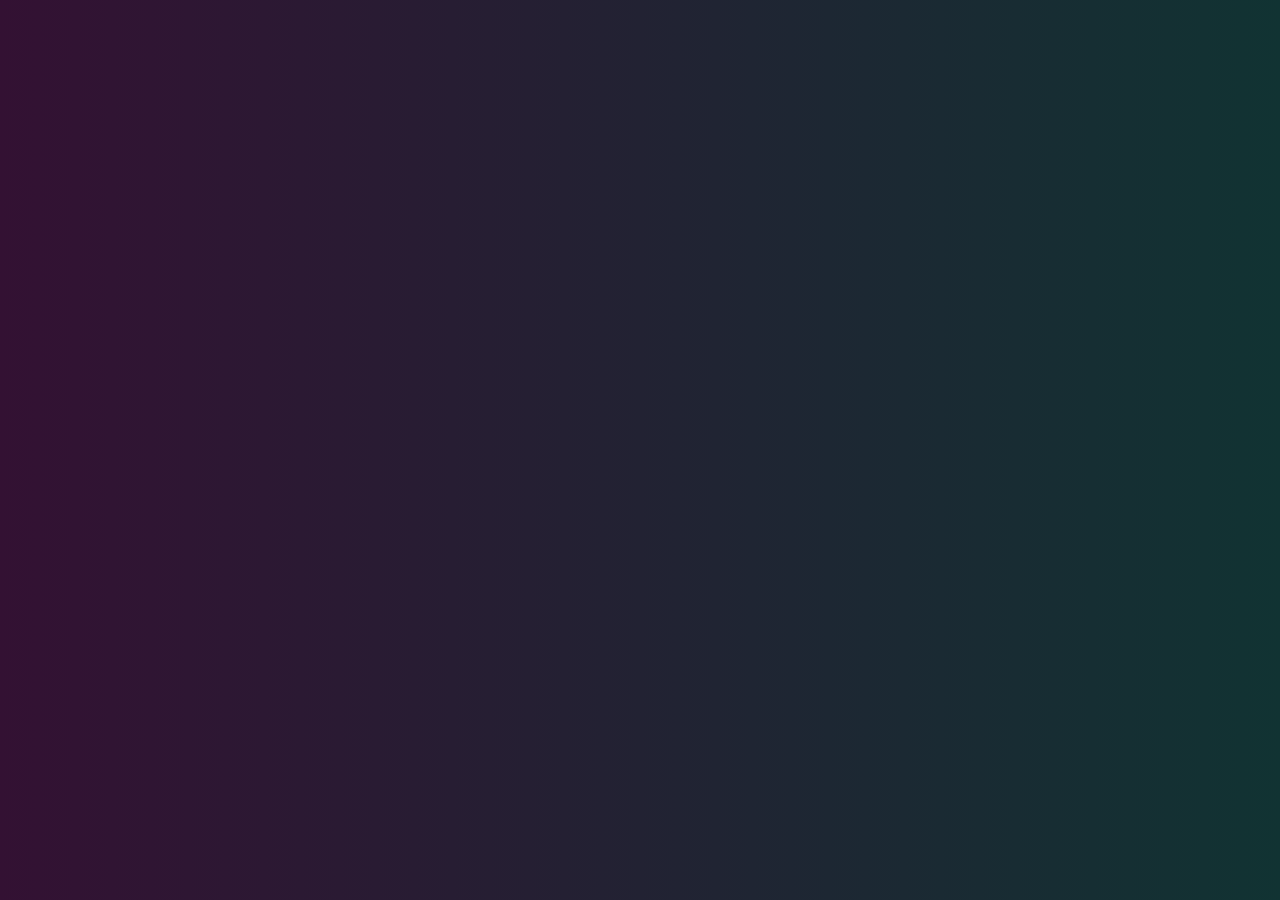
==== about.html @ d670fa99 "added extra files" ====
<!DOCTYPE html>
<html>
<head>
    <title>About - Napero</title>
    <link rel="icon" type="image/png" href="favicon.png">
    <meta charset="utf-8">
    <link rel="stylesheet" href="styles.css">
    <link rel="stylesheet" href="bg.css">
</head>
<body>
    <div class="circles">
        <div></div>
        <div></div>
        <div></div>
        <div></div>
        <div></div>
        <div></div>
        <div></div>
        <div></div>
        <div></div>
        <div></div>
    </div>
    
    <nav class="fade-in">
        <ul>
            <li><a href="index.html"><i class="material-icons">home</i>Home</a></li>
            <li><a href="#"><i class="material-icons">search</i>About</a></li>
            <li><a href="projects.html"><i class="material-icons">data_object</i>Projects</a></li>
            <li><a href="fun.html"><i class="material-icons">celebration</i>Fun</a></li>
            <li><a href="contact.html"><i class="material-icons">mail</i>Contact</a></li>
        </ul>
    </nav>

    <section id="about" class="fade-in">
        <p class="subtitle">About Me</p>
        <div class="content">
            <div class="paragraph">
                <p>Hey! I'm Fran, aka Napero. I'm studying <a href="https://i.imgur.com/wW28vkF.jpg" target="_blank" class="disguised_link">computer engineering</a>. My interests include technology, electronics, and programming.</p>
                <p>Science and mathematics are like a captivating puzzle to me. I enjoy complex concepts and challenging logic problems.</p>
                <p>On the artistic side, I enjoy messing around with visual arts and music. They're great outlets for expressing myself and getting creative.</p>
                <p>When I'm not dealing with university or personal projects, I'm probably gaming. I love how games let me relax, connect with friends, and explore virtual worlds.</p>
                <p>Check out my projects if you're interested. Any questions or just wanna chat? Feel free to reach out. Always up for meeting new people!</p>
            </div>
            <div>
                <a href="https://youtu.be/YyZOFHj-85I" target="_blank"><img class="pfp" src="https://avatars.githubusercontent.com/u/69263168?v=4" alt="My current profile picture (Harmony from Splatoon)"></a>
            </div>
        </div>
    </section>
</body>
</html>
---- styles.css ----
@import url('https://fonts.googleapis.com/css2?family=Fira+Mono&display=swap');
@import url('https://fonts.googleapis.com/css2?family=Fira+Mono:wght@700&display=swap');
@import url('https://fonts.googleapis.com/icon?family=Material+Icons');

body {
    background: linear-gradient(90deg, #331133, #113333) #222233;
    font-family: 'Fira Mono', monospace;
    font-size: 24px;
    font-weight: 400;
    line-height: 1.2;
    color: #ffffffdd;
    text-align: center;
    margin: 0 auto;
    padding: 0;
    overflow-x: hidden;
    max-width: 1200px;
    width: 90%;
    margin-bottom: 20px;
}

nav {
    background-color: #ffffff11;
    position: fixed;
    top: 0;
    left: 0;
    width: 100%;
    height: 60px;
    padding: 0 20px;
    box-sizing: border-box;
    border-bottom: 1px solid #99999955;
    display: flex;
    justify-content: center;
    list-style-type: none;
    align-items: center;
    z-index: 1000;
    backdrop-filter: blur(6px) saturate(0.8);
    -webkit-backdrop-filter: blur(6px) saturate(0.8);
}

nav ul {
    list-style-type: none;
    margin: 0;
    padding: 0;
    text-align: center;
}

nav ul li {
    display: inline;
    margin-right: 30px;
}

nav ul li a {
    color: #ffffff;
    text-decoration: none;
}

nav ul li a:visited {
    color: #ffffff;
    text-decoration: none;
}


nav ul li a:hover {
    text-decoration: underline;
}

a {
    color: #00ffff;
    text-decoration: none;
}

a:visited {
    color: #ff00ff;
}

a:hover {
    text-decoration: underline;
}

.name {
    font-size: 150px;
    font-weight: 700;
    color: #00000022;
    margin-bottom: 60px;
    margin-top: 110px;
    background: linear-gradient(45deg, #ff00ff, #00ffff, #ff00ff, #00ffff);
    -webkit-background-clip: text;
    background-clip: text;
    -webkit-text-stroke: 3px #ffffff;
}

.content {
    display: flex;
    align-items: center;
}

.subtitle {
    font-size: 50px;
    font-weight: 700;
    color: #ffffff;
    text-decoration: none;
    align-items: left;
    margin-top: 100px
}

.subsubtitle {
    margin-top: 100px;
    align-items: left;
}

.paragraph {
    text-align: justify;
    flex: 1;
}

.wip {
    color: #ffffff44;
    font-style: italic;
}

.pfp {
    border-radius: 50%;
    max-width: 300px;
    margin-left: 20px;
}

.icon {
    max-width: 100px;
    margin: 10px;
    border-radius: 25%;
}

.project-title {
    font-weight: 700;
    margin: 0px;
    color: #ffffff;
    text-align: left;
}

.material-icons {
    vertical-align: middle;
    margin-right: 10px;
}

.disguised_link {
    color: #ffffffdd;
    text-decoration: none;
}

.disguised_link:visited {
    color: #ffffffdd;
    text-decoration: none;
}

.disguised_link:hover {
    text-decoration: none;
}

.fade-in {
    opacity: 0;
    animation: fade 0.6s ease-in forwards;
}
  
@keyframes fade {
    from { opacity: 0; }
    to { opacity: 1; }
}
---- bg.css ----
/* Thanks WebStylePress on YouTube for this bg effect! */

.circles {
    position: fixed;
    top: 0;
    left: 0;
    width: 100%;
    height: 100%;
    overflow: hidden;
}

@keyframes animate {
    0%{
        opacity: 1;
        border-radius: 0;
        transform: translateY(0) rotate(0deg);
    }
    100%{
        opacity: 0;
        border-radius: 50%;
        transform: translateY(-1000px) rotate(720deg);
    }
}

.circles div {
    position: absolute;
    display: block;
    width: 20px;
    height: 20px;
    background: #ffffff11;
    bottom: -150px;
    animation: animate 25s ease-in infinite;
}

.circles div:nth-child(1) {
    left: 25%;
    width: 80px;
    height: 80px;
    animation-delay: 0s;
}

.circles div:nth-child(2) {
    left: 10%;
    width: 20px;
    height: 20px;
    animation-delay: 2s;
    animation-duration: 12s;
}

.circles div:nth-child(3) {
    left: 70%;
    width: 20px;
    height: 20px;
    animation-delay: 4s;
}

.circles div:nth-child(4) {
    left: 40%;
    width: 60px;
    height: 60px;
    animation-delay: 0s;
    animation-duration: 18s;
}

.circles div:nth-child(5) {
    left: 65%;
    width: 20px;
    height: 20px;
    animation-delay: 0s;
}

.circles div:nth-child(6) {
    left: 75%;
    width: 110px;
    height: 110px;
    animation-delay: 3s;
}

.circles div:nth-child(7) {
    left: 35%;
    width: 150px;
    height: 150px;
    animation-delay: 7s;
}

.circles div:nth-child(8) {
    left: 50%;
    width: 25px;
    height: 25px;
    animation-delay: 15s;
    animation-duration: 45s;
}

.circles div:nth-child(9) {
    left: 20%;
    width: 15px;
    height: 15px;
    animation-delay: 2s;
    animation-duration: 35s;
}

.circles div:nth-child(10) {
    left: 85%;
    width: 150px;
    height: 150px;
    animation-delay: 0s;
    animation-duration: 11s;
}
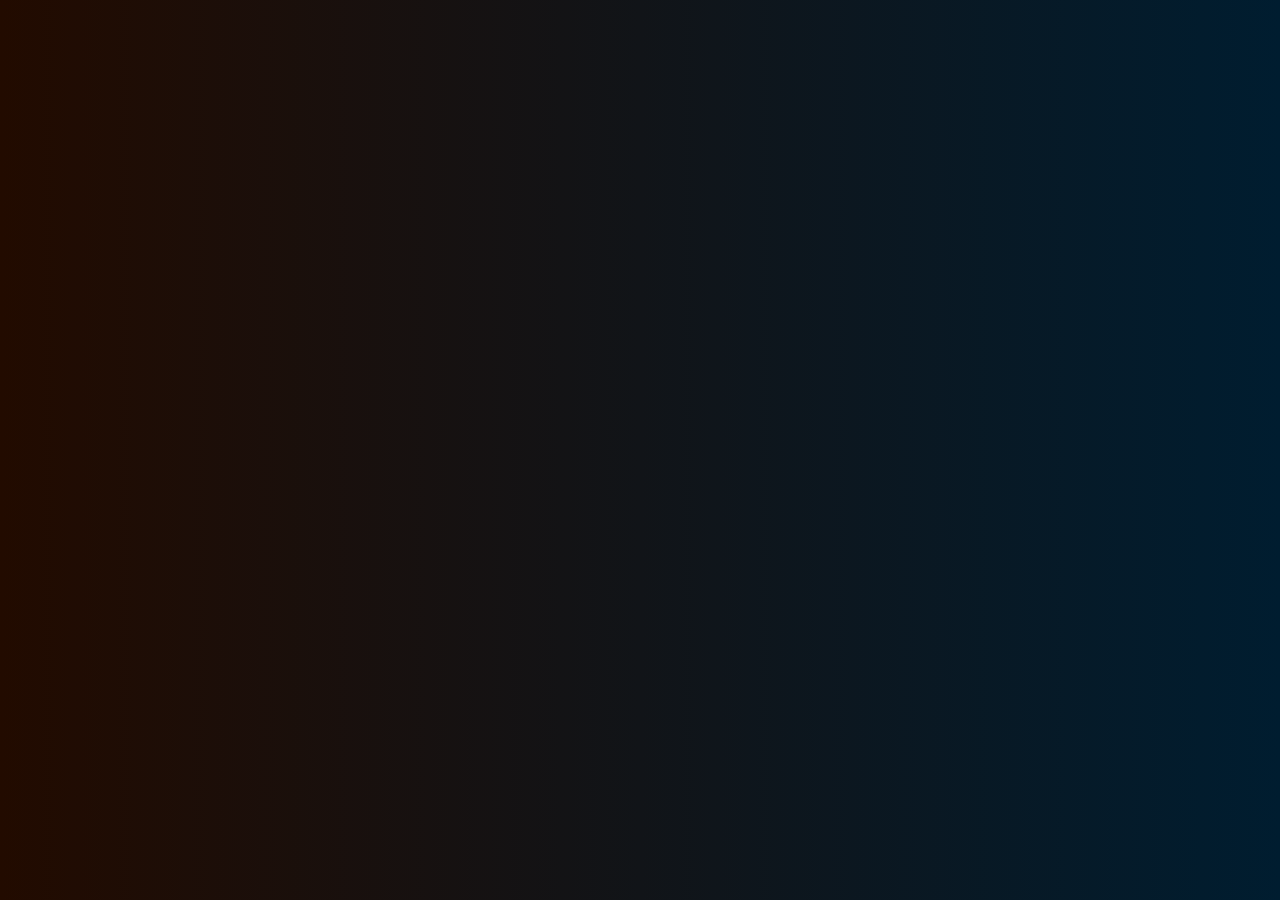
==== commit d18b09e2: "diseño final" ====
--- a/about.html
+++ b/about.html
@@ -1,50 +1,36 @@
 <!DOCTYPE html>
-<html>
+<html lang="es">
 <head>
-    <title>About - Napero</title>
+    <title>¿Quiénes somos? - BECCAT</title>
     <link rel="icon" type="image/png" href="favicon.png">
     <meta charset="utf-8">
     <link rel="stylesheet" href="styles.css">
-    <link rel="stylesheet" href="bg.css">
 </head>
 <body>
-    <div class="circles">
-        <div></div>
-        <div></div>
-        <div></div>
-        <div></div>
-        <div></div>
-        <div></div>
-        <div></div>
-        <div></div>
-        <div></div>
-        <div></div>
-    </div>
     
     <nav class="fade-in">
         <ul>
-            <li><a href="index.html"><i class="material-icons">home</i>Home</a></li>
-            <li><a href="#"><i class="material-icons">search</i>About</a></li>
-            <li><a href="projects.html"><i class="material-icons">data_object</i>Projects</a></li>
-            <li><a href="fun.html"><i class="material-icons">celebration</i>Fun</a></li>
-            <li><a href="contact.html"><i class="material-icons">mail</i>Contact</a></li>
+            <li><a href="index.html"><i class="material-icons">home</i>Inicio</a></li>
+            <li><a href="#"><i class="material-icons">search</i>¿Quienes somos?</a></li>
+            <li><a href="game.html"><i class="material-icons">videogame_asset</i>Juego</a></li>
+            <li><a href="fotos.html"><i class="material-icons">photo</i>Fotos</a></li>
+            <li><a href="ayudar.html"><i class="material-icons">volunteer_activism</i>Ayudar</a></li>
         </ul>
     </nav>
 
     <section id="about" class="fade-in">
-        <p class="subtitle">About Me</p>
+        <p class="subtitle">¿Quienes somos?</p>
         <div class="content">
             <div class="paragraph">
-                <p>Hey! I'm Fran, aka Napero. I'm studying <a href="https://i.imgur.com/wW28vkF.jpg" target="_blank" class="disguised_link">computer engineering</a>. My interests include technology, electronics, and programming.</p>
-                <p>Science and mathematics are like a captivating puzzle to me. I enjoy complex concepts and challenging logic problems.</p>
-                <p>On the artistic side, I enjoy messing around with visual arts and music. They're great outlets for expressing myself and getting creative.</p>
-                <p>When I'm not dealing with university or personal projects, I'm probably gaming. I love how games let me relax, connect with friends, and explore virtual worlds.</p>
-                <p>Check out my projects if you're interested. Any questions or just wanna chat? Feel free to reach out. Always up for meeting new people!</p>
+                <p>Beccat es una organización dedicada al rescate y cuidado de gatitos de la calle. Nuestra misión es proporcionarles un refugio seguro, atención médica, y encontrarles un hogar permanente donde puedan vivir felices.</p>
+                <p>Creemos que cada gato merece una vida digna y llena de amor. A través de nuestro esfuerzo y la ayuda de voluntarios y donaciones, trabajamos incansablemente para cambiar la vida de estos felinos.</p>
+                <p>Además, hemos desarrollado un juego llamado "Beccat", cuyo objetivo es recaudar fondos para cubrir los gastos del refugio y ayudar a más gatitos. ¡Cada partida jugada es una ayuda directa a nuestra causa!</p>
             </div>
             <div>
-                <a href="https://youtu.be/YyZOFHj-85I" target="_blank"><img class="pfp" src="https://avatars.githubusercontent.com/u/69263168?v=4" alt="My current profile picture (Harmony from Splatoon)"></a>
+                <!-- Imagen del equipo -->
+                <img class="pfp" src="img/bolainas.png" alt="Foto del equipo de Beccat">
             </div>
         </div>
     </section>
 </body>
-</html>+</html>
--- a/styles.css
+++ b/styles.css
@@ -3,7 +3,7 @@
 @import url('https://fonts.googleapis.com/icon?family=Material+Icons');
 
 body {
-    background: linear-gradient(90deg, #331133, #113333) #222233;
+    background: linear-gradient(90deg, #220b00, #001d30) #222233;
     font-family: 'Fira Mono', monospace;
     font-size: 24px;
     font-weight: 400;
@@ -83,7 +83,7 @@
     color: #00000022;
     margin-bottom: 60px;
     margin-top: 110px;
-    background: linear-gradient(45deg, #ff00ff, #00ffff, #ff00ff, #00ffff);
+    background: linear-gradient(45deg, #ff5100, #0099ff, #ff5100, #0099ff);
     -webkit-background-clip: text;
     background-clip: text;
     -webkit-text-stroke: 3px #ffffff;
@@ -164,4 +164,26 @@
 @keyframes fade {
     from { opacity: 0; }
     to { opacity: 1; }
-}+}
+
+.grid {
+    display: grid;
+    grid-template-columns: repeat(2, 1fr);
+    gap: 20px;
+    margin-top: 40px;
+}
+
+.grid-item {
+    text-align: center;
+}
+
+.grid-item img {
+    max-width: 100%;
+    border-radius: 10px;
+}
+
+.wip {
+    color: #ffffff44;
+    font-style: italic;
+    margin-top: 10px;
+}
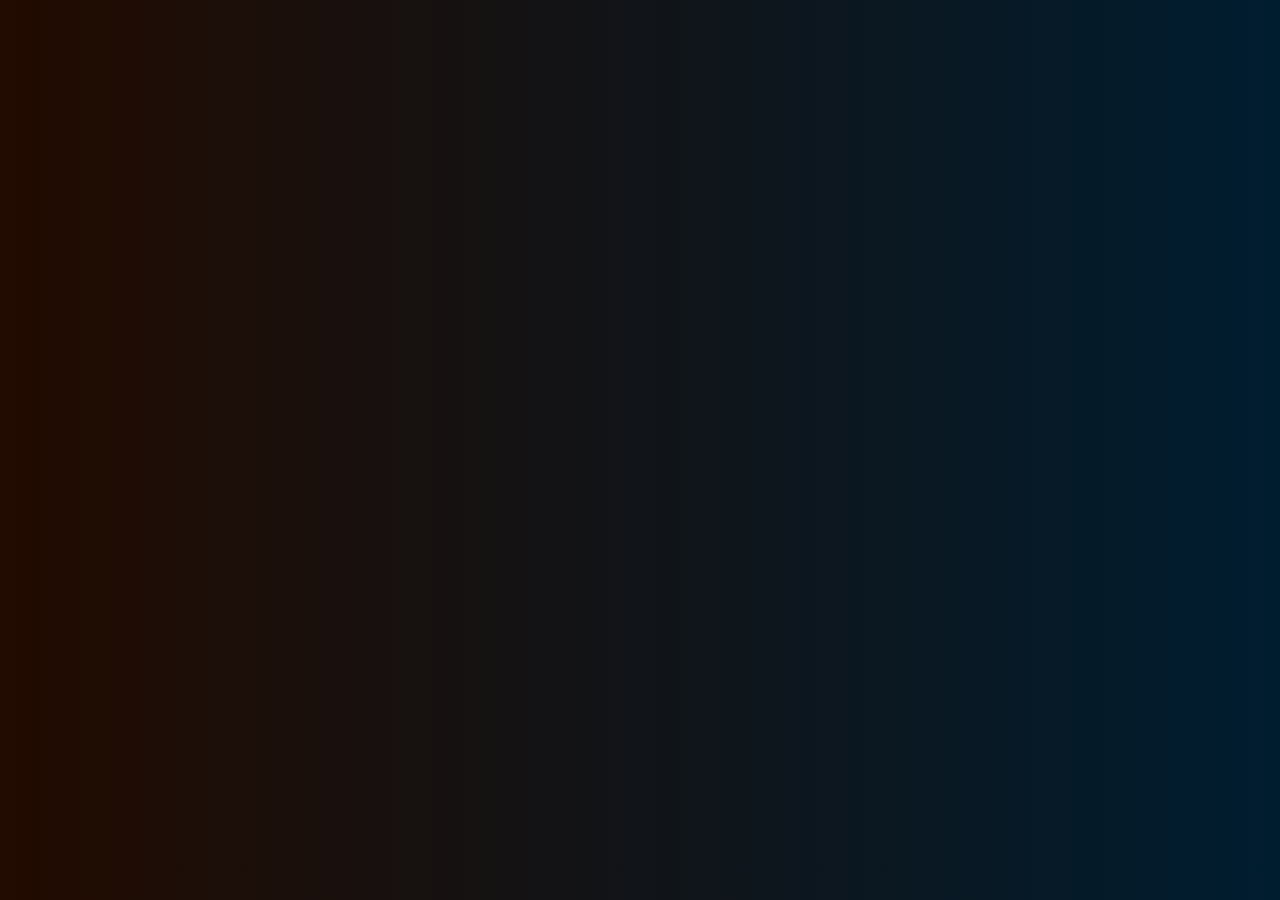
==== commit 5b8085ea: "pagina terminada" ====
--- a/about.html
+++ b/about.html
@@ -11,24 +11,24 @@
     <nav class="fade-in">
         <ul>
             <li><a href="index.html"><i class="material-icons">home</i>Inicio</a></li>
-            <li><a href="#"><i class="material-icons">search</i>¿Quienes somos?</a></li>
-            <li><a href="game.html"><i class="material-icons">videogame_asset</i>Juego</a></li>
+            <li><a href="#"><i class="material-icons">search</i>¿Quiénes somos?</a></li>
+            <li><a href="game.html"><i class="material-icons">gamepad</i>Juego</a></li>
             <li><a href="fotos.html"><i class="material-icons">photo</i>Fotos</a></li>
             <li><a href="ayudar.html"><i class="material-icons">volunteer_activism</i>Ayudar</a></li>
         </ul>
     </nav>
 
     <section id="about" class="fade-in">
-        <p class="subtitle">¿Quienes somos?</p>
+        <p class="subtitle">¿Quiénes somos?</p>
         <div class="content">
             <div class="paragraph">
                 <p>Beccat es una organización dedicada al rescate y cuidado de gatitos de la calle. Nuestra misión es proporcionarles un refugio seguro, atención médica, y encontrarles un hogar permanente donde puedan vivir felices.</p>
                 <p>Creemos que cada gato merece una vida digna y llena de amor. A través de nuestro esfuerzo y la ayuda de voluntarios y donaciones, trabajamos incansablemente para cambiar la vida de estos felinos.</p>
                 <p>Además, hemos desarrollado un juego llamado "Beccat", cuyo objetivo es recaudar fondos para cubrir los gastos del refugio y ayudar a más gatitos. ¡Cada partida jugada es una ayuda directa a nuestra causa!</p>
+                <p>Contamos también con un programa de apadrinaje, donde voluntarios pueden financiar y ayudar directamente a un gatito mientras se queda en nuestro hogar. Este programa permite que los padrinos visiten a los gatitos, ayuden en su cuidado, y contribuyan económicamente a cubrir sus necesidades hasta que encuentren un hogar definitivo.</p>
             </div>
             <div>
-                <!-- Imagen del equipo -->
-                <img class="pfp" src="img/bolainas.png" alt="Foto del equipo de Beccat">
+                <img class="pfp" src="img/icono.jpg" alt="Icono de Beccat">
             </div>
         </div>
     </section>
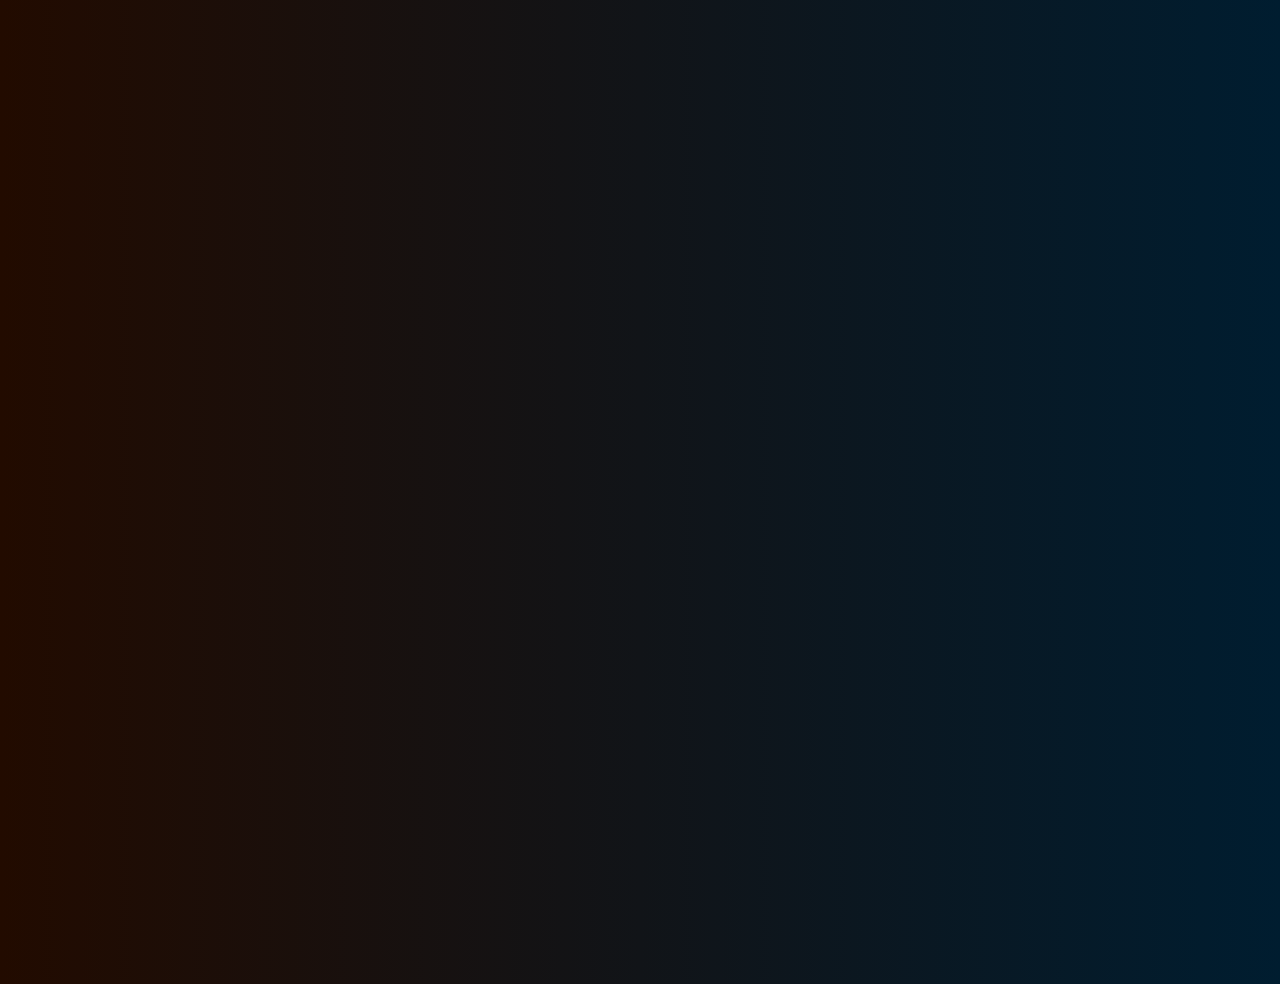
==== commit e5549c50: "fixes, new game poster and metadata" ====
--- a/about.html
+++ b/about.html
@@ -5,16 +5,29 @@
     <link rel="icon" type="image/png" href="favicon.png">
     <meta charset="utf-8">
     <link rel="stylesheet" href="styles.css">
+    <script>
+        // JavaScript para seleccionar una imagen aleatoria
+        function randomImage() {
+            const imageCount = 10;
+            const randomNumber = Math.floor(Math.random() * imageCount) + 1;
+            const imagePath = `img/${randomNumber}.jpg`;
+            document.getElementById("randomImage").src = imagePath;
+        }
+
+        // Ejecuta la función al cargar la página
+        window.onload = randomImage;
+    </script>
 </head>
 <body>
     
     <nav class="fade-in">
         <ul>
             <li><a href="index.html"><i class="material-icons">home</i>Inicio</a></li>
-            <li><a href="#"><i class="material-icons">search</i>¿Quiénes somos?</a></li>
+            <li><a href="#"><i class="material-icons">search</i>¿Quienes somos?</a></li>
             <li><a href="game.html"><i class="material-icons">gamepad</i>Juego</a></li>
             <li><a href="fotos.html"><i class="material-icons">photo</i>Fotos</a></li>
             <li><a href="ayudar.html"><i class="material-icons">volunteer_activism</i>Ayudar</a></li>
+            <li style="float: right;"><a href="about_en.html"><i class="material-icons">language</i>English</a></li> <!-- Botón de cambio a inglés -->
         </ul>
     </nav>
 
@@ -28,7 +41,8 @@
                 <p>Contamos también con un programa de apadrinaje, donde voluntarios pueden financiar y ayudar directamente a un gatito mientras se queda en nuestro hogar. Este programa permite que los padrinos visiten a los gatitos, ayuden en su cuidado, y contribuyan económicamente a cubrir sus necesidades hasta que encuentren un hogar definitivo.</p>
             </div>
             <div>
-                <img class="pfp" src="img/icono.jpg" alt="Icono de Beccat">
+                <!-- Imagen aleatoria -->
+                <img id="randomImage" class="pfp" src="img/icono.jpg" alt="Foto de gatito">
             </div>
         </div>
     </section>
--- a/styles.css
+++ b/styles.css
@@ -119,8 +119,8 @@
 }
 
 .pfp {
-    border-radius: 50%;
-    max-width: 300px;
+    border-radius: 10%;
+    max-width: 400px;
     margin-left: 20px;
 }
 
